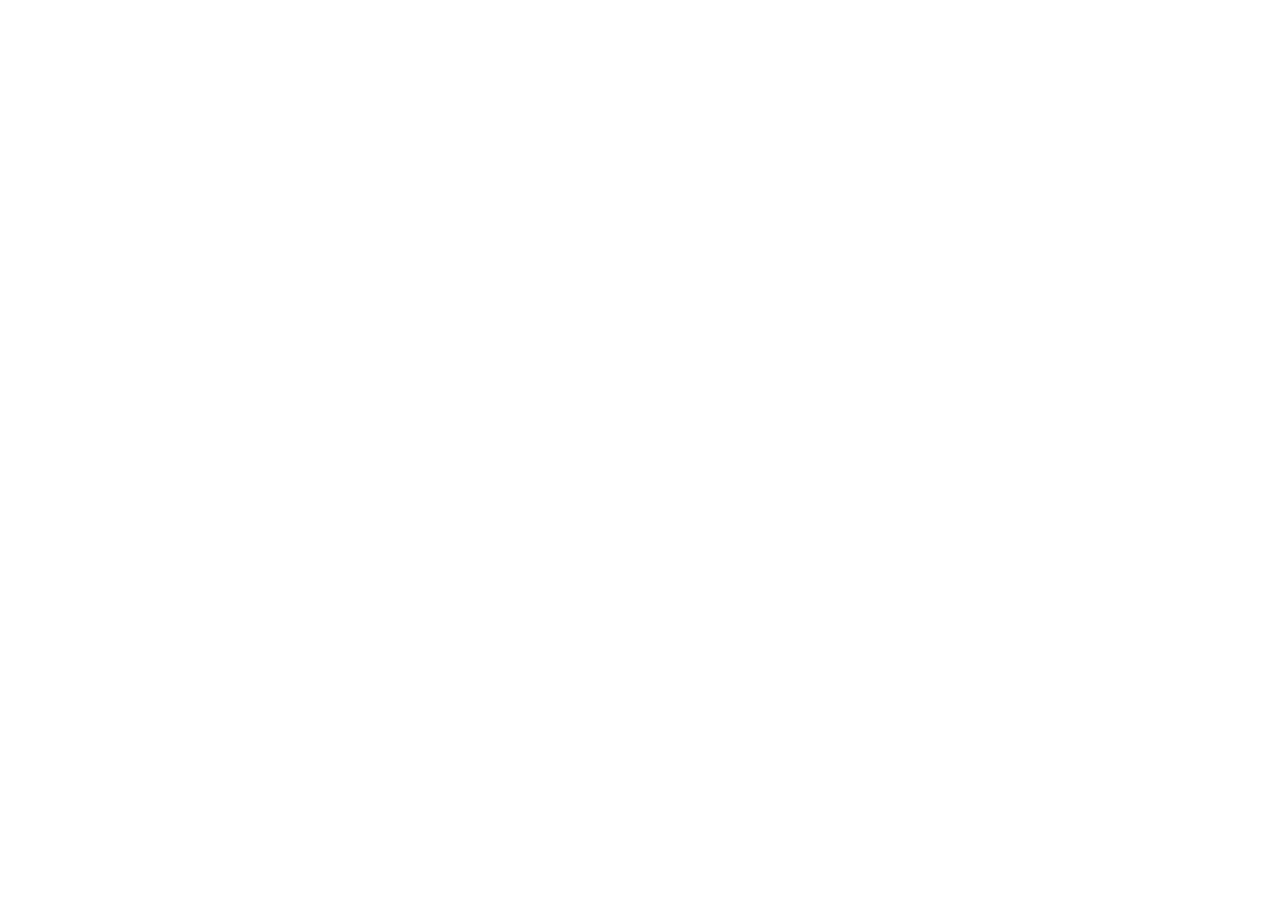
==== lab4/lab4.html @ db1c3420 "add all folders" ====
<html lang="en">
  <head>
    <meta charset="UTF-8" />
    <meta name="viewport" content="width=device-width, initial-scale=1.0" />
    <title>Document</title>
  </head>
  <body>
    <script src="index.js"></script>
    <script src="checks.js"></script>
  </body>
</html>
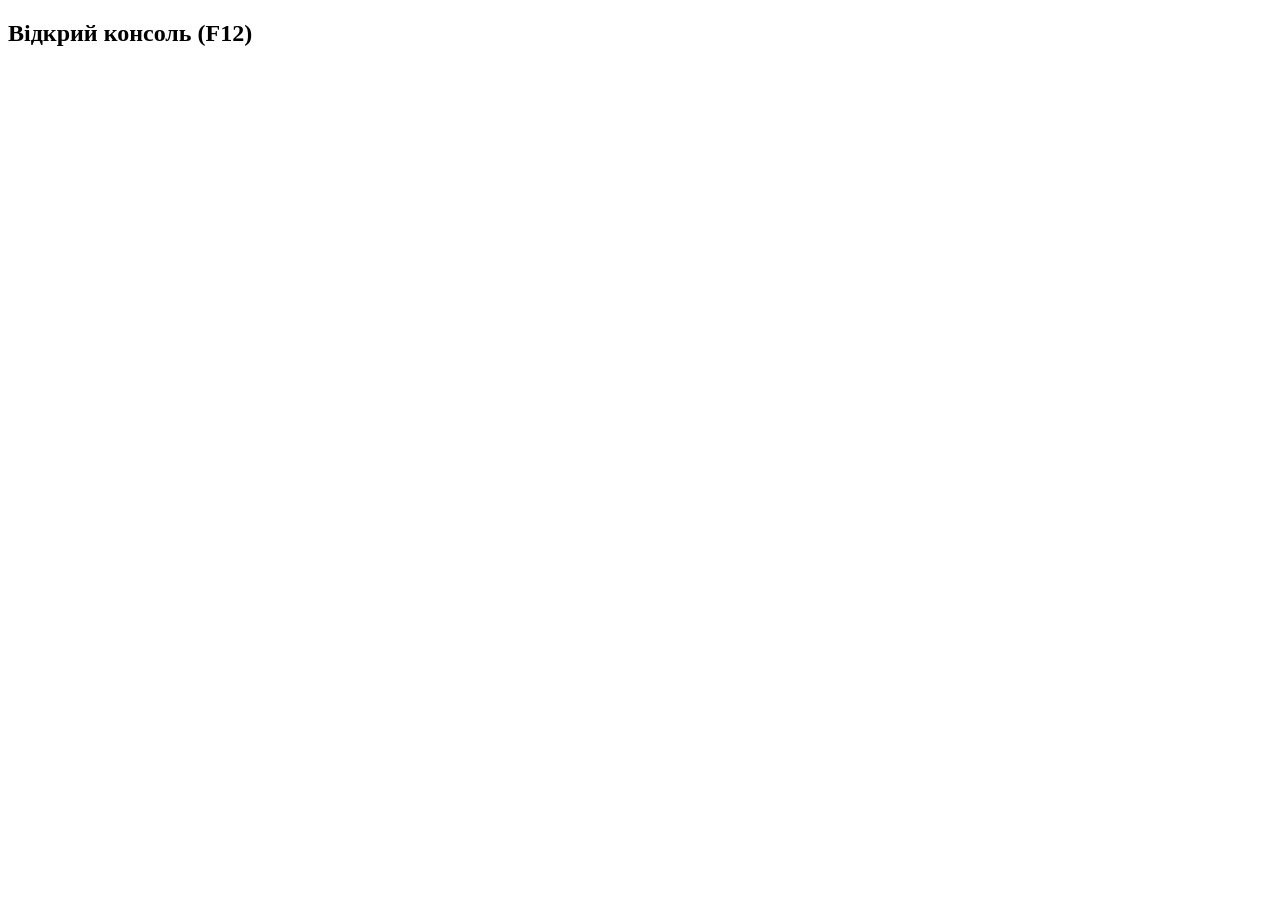
==== commit 899d37ed: "2" ====
--- a/lab4/lab4.html
+++ b/lab4/lab4.html
@@ -1,11 +1,12 @@
-<html lang="en">
+<!doctype html>
+<html lang="uk">
   <head>
     <meta charset="UTF-8" />
-    <meta name="viewport" content="width=device-width, initial-scale=1.0" />
-    <title>Document</title>
+    <title>Lab 4</title>
   </head>
   <body>
-    <script src="index.js"></script>
-    <script src="checks.js"></script>
+    <h2>Відкрий консоль (F12)</h2>
+
+    <script type="module" src="index.js"></script>
   </body>
 </html>
